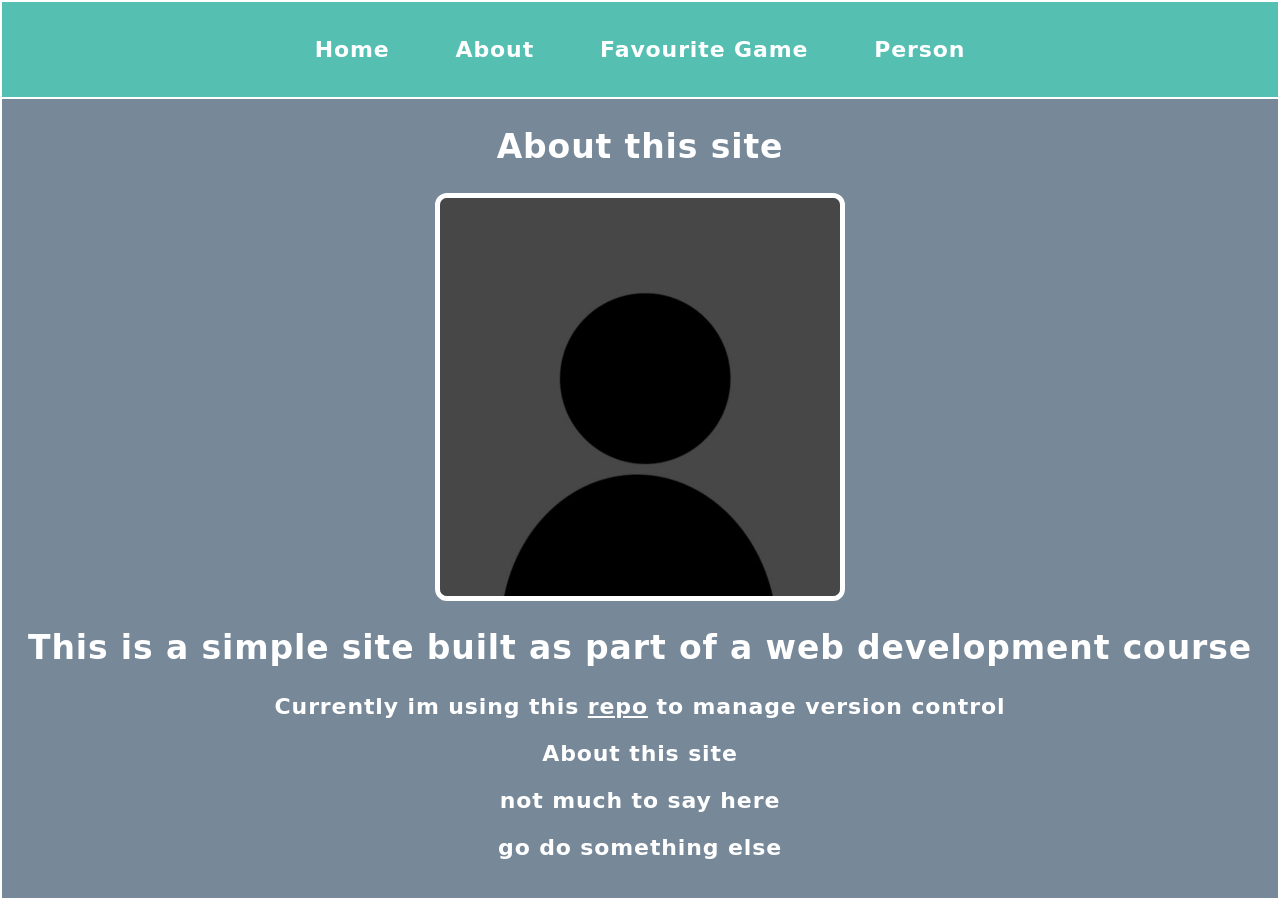
==== HTML/about.html @ 8342688d "added text to about page" ====
<!DOCTYPE html>
<html lang="en">
<head>
    <meta charset="UTF-8">
    <meta name="viewport" content="width=device-width, initial-scale=1.0">
    <title>About</title>
    <link rel="stylesheet" href="../css/style.css">
    <link rel="stylesheet" href="../css/PersonStyle.css">
    <script src="../Scripts/script.js" defer></script>
</head>
<body>
<nav class="site-nav" aria-label="Main navigation">
    <a href="../index.html">Home</a>
    <a href="about.html">About</a>
    <a href="game.html">Favourite Game</a>
    <a href="person.html">Person</a>
</nav>
    <section id="about">
        <h1>About this site</h1>
        <img id="Image" src="../assets/placeholder pfp.jpg">
        <h2>This is a simple site built as part of a web development course</h2>
        <p>Currently im using this <a href="https://github.com/tymwarburton/Website-1">repo</a> to manage version control</p>
        <p>About this site</p>
        <p>not much to say here</p>
        <p>go do something else</p>
    </section>
</body>
</html>
---- css/style.css ----
html {
  font-size: clamp(15px, 4vw, 22px);


}
.site-nav {
    position: sticky;
    top: 0;
    display: flex;
    justify-content: center;
    gap: 1rem;
    flex-wrap: wrap;
    padding: 1rem;
    background-color: #55c0b2;
    border-bottom: 2px solid white;
}
.site-nav a {
    padding: 0.6rem 1rem;
    color: white;
    text-decoration: none;
    border-radius: 6px;
}
body {
    background-color: lightslategrey;
    text-align: center;
    color: white;
    font-family: Inter, ui-sans-serif, system-ui, sans-serif;
    font-weight: 700;
    letter-spacing: 0.04em;
    margin: 0;
    border: 2px solid white;
    min-height: 100vh;
    box-sizing: border-box;
}

img {
    display: block;
    width: 75%;
    max-width: 720px;
    margin: 0 auto;
    border-radius: 12px;
    border: 5px solid #fff;
    cursor: pointer;
    transition: transform 0.3s;
}

img.pop {
    transform: scale(1.1);
}

a {
    color: white;
}

li {
    margin-left: 50px;
    line-height: 200%;
    font-size: 120%;
}
---- css/PersonStyle.css ----
img {
    width: 80%;
}

#Image {
    width: 35%;
    max-width: 400px;
}
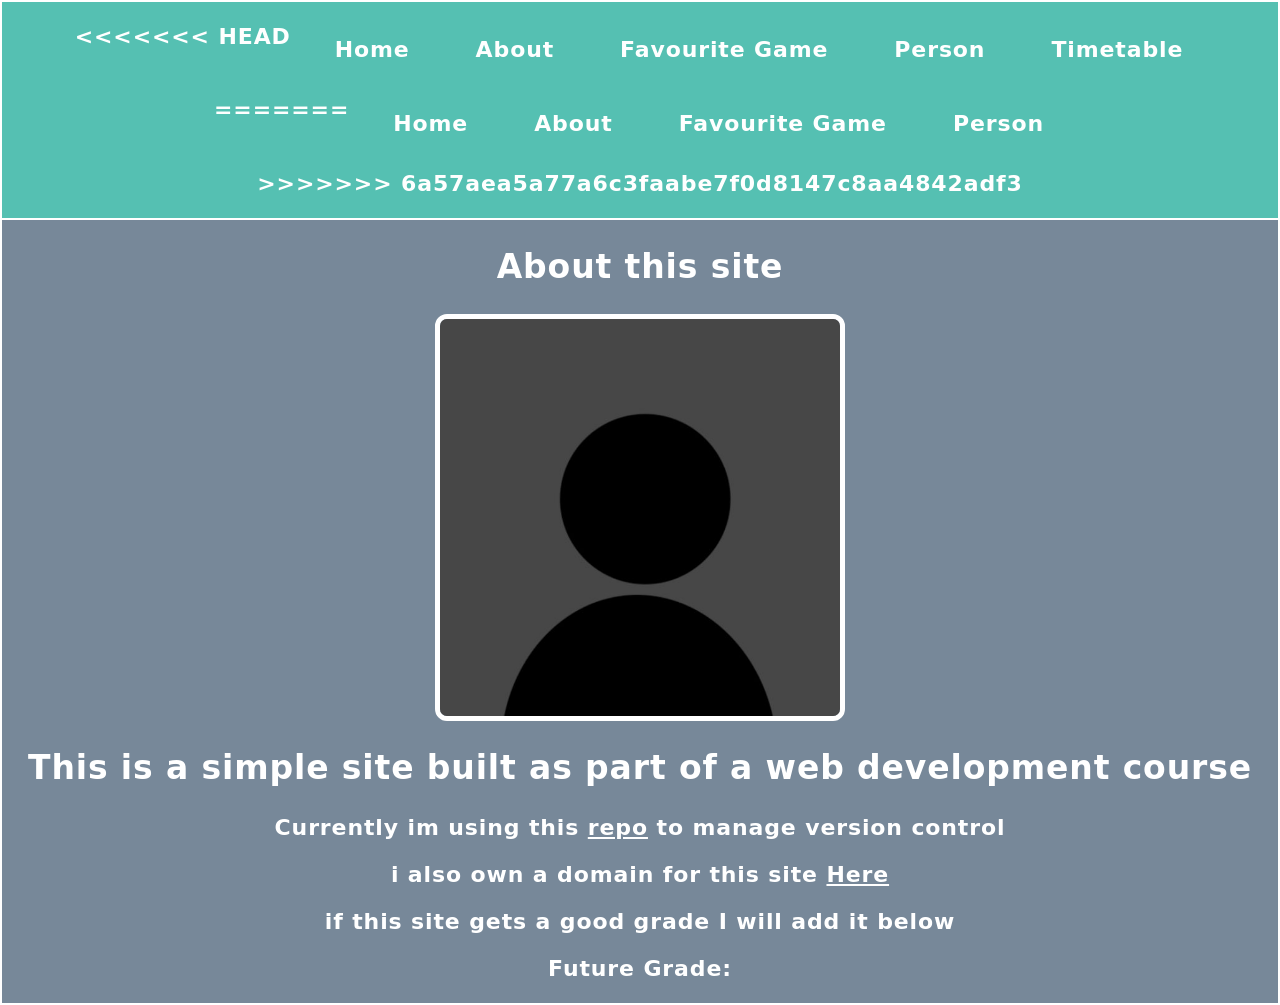
==== commit 9b020e89: "Merge branch 'master' of https://github.com/tymwarburton/Website-1" ====
--- a/HTML/about.html
+++ b/HTML/about.html
@@ -4,25 +4,34 @@
     <meta charset="UTF-8">
     <meta name="viewport" content="width=device-width, initial-scale=1.0">
     <title>About</title>
+    <link rel="icon" href="/assets/favicon.svg" type="image/svg+xml">
     <link rel="stylesheet" href="../css/style.css">
     <link rel="stylesheet" href="../css/PersonStyle.css">
     <script src="../Scripts/script.js" defer></script>
 </head>
 <body>
 <nav class="site-nav" aria-label="Main navigation">
+<<<<<<< HEAD
     <a href="../index.html">Home</a>
     <a href="about.html">About</a>
     <a href="game.html">Favourite Game</a>
     <a href="person.html">Person</a>
+    <a href="timetable.html">Timetable</a>
+=======
+    <a href="/">Home</a>
+    <a href="/about">About</a>
+    <a href="/game">Favourite Game</a>
+    <a href="/person">Person</a>
+>>>>>>> 6a57aea5a77a6c3faabe7f0d8147c8aa4842adf3
 </nav>
     <section id="about">
         <h1>About this site</h1>
         <img id="Image" src="../assets/placeholder pfp.jpg">
         <h2>This is a simple site built as part of a web development course</h2>
         <p>Currently im using this <a href="https://github.com/tymwarburton/Website-1">repo</a> to manage version control</p>
-        <p>About this site</p>
-        <p>not much to say here</p>
-        <p>go do something else</p>
+        <p>i also own a domain for this site <a href="https://tyonline.uk/">Here</a></p>
+        <p>if this site gets a good grade I will add it below</p>
+        <p>Future Grade: </p>
     </section>
 </body>
-</html>+</html>
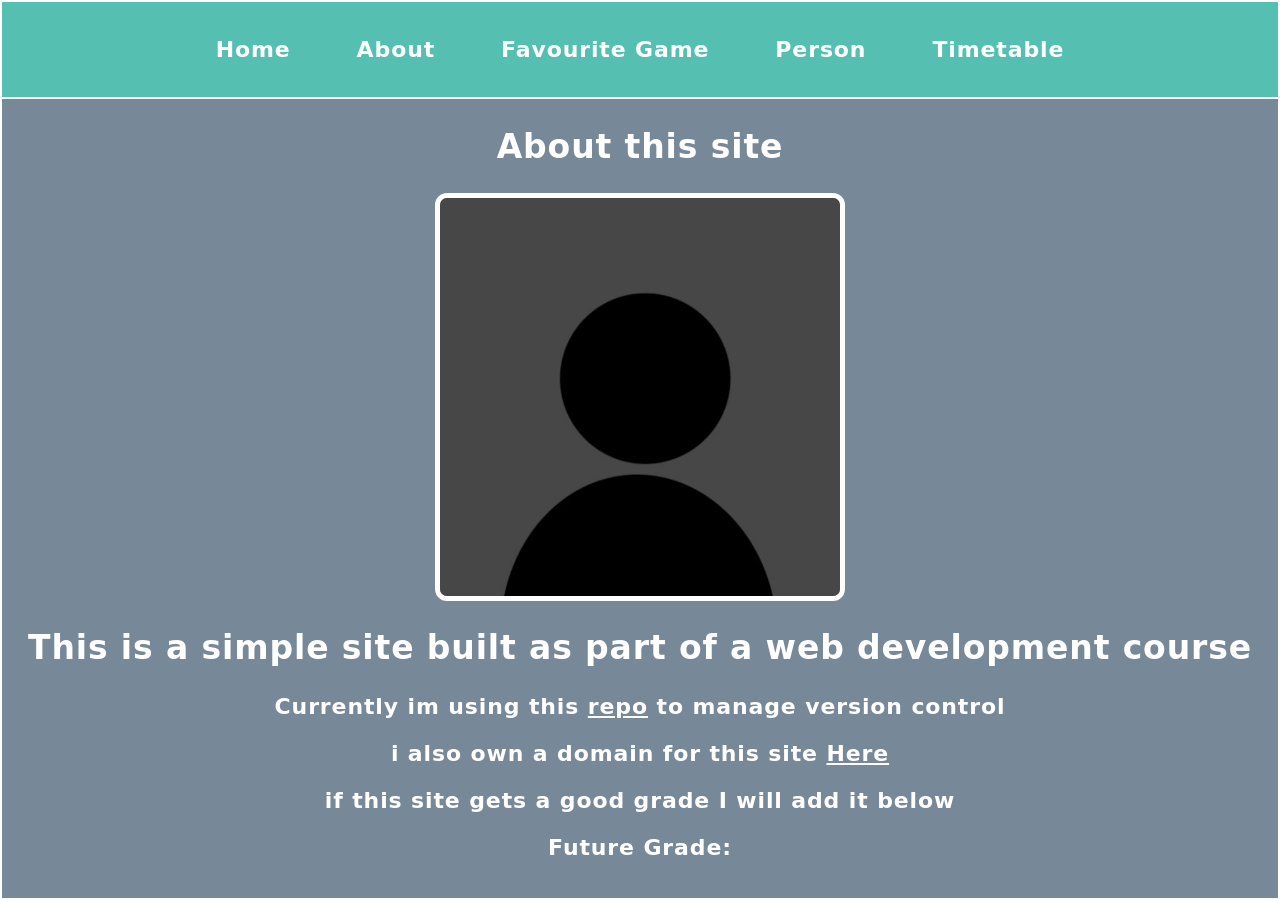
==== commit 25bb3c02: "timetable added" ====
--- a/HTML/about.html
+++ b/HTML/about.html
@@ -11,18 +11,11 @@
 </head>
 <body>
 <nav class="site-nav" aria-label="Main navigation">
-<<<<<<< HEAD
-    <a href="../index.html">Home</a>
-    <a href="about.html">About</a>
-    <a href="game.html">Favourite Game</a>
-    <a href="person.html">Person</a>
-    <a href="timetable.html">Timetable</a>
-=======
     <a href="/">Home</a>
     <a href="/about">About</a>
     <a href="/game">Favourite Game</a>
     <a href="/person">Person</a>
->>>>>>> 6a57aea5a77a6c3faabe7f0d8147c8aa4842adf3
+    <a href="/timetable">Timetable</a>
 </nav>
     <section id="about">
         <h1>About this site</h1>
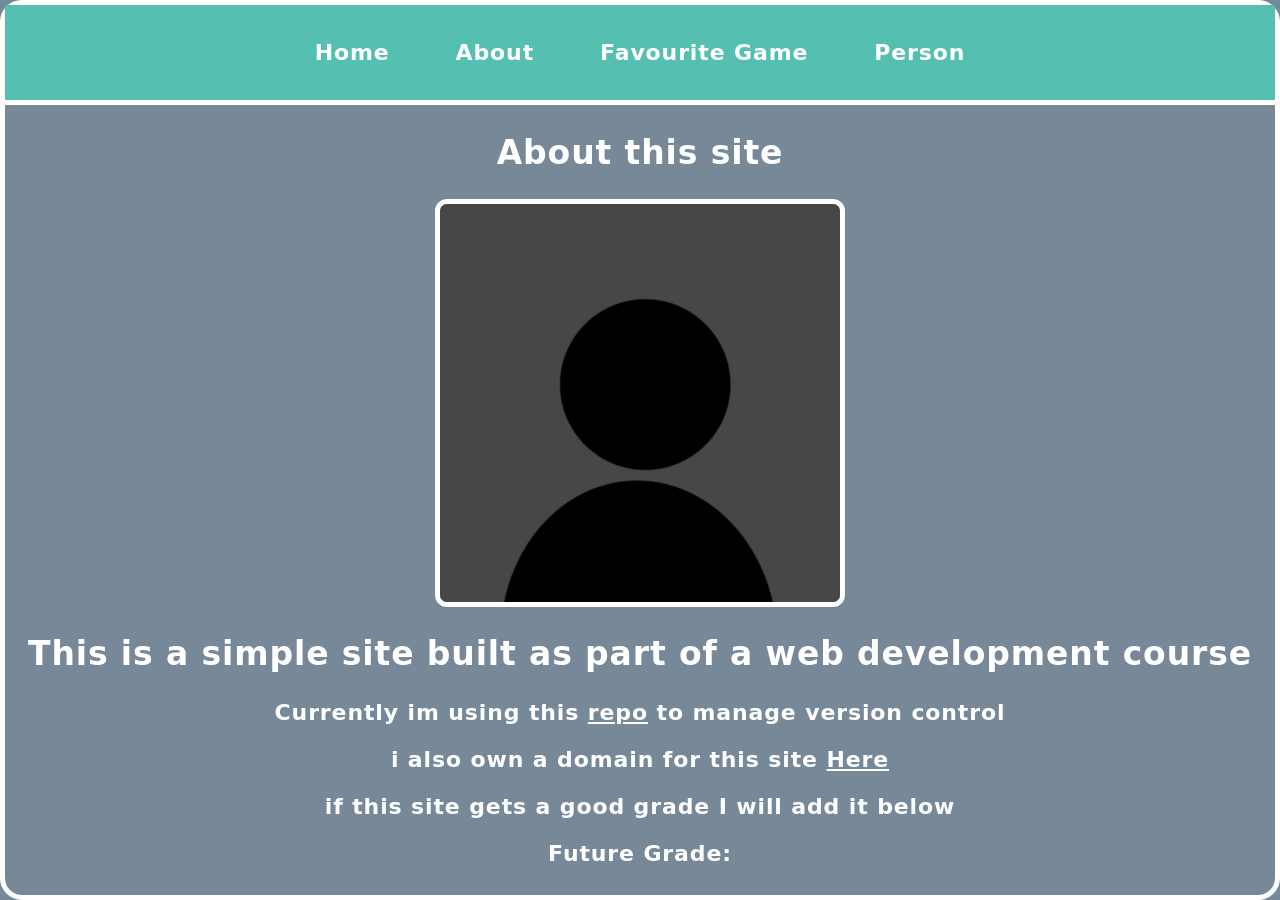
==== commit d116dafe: "idk" ====
--- a/HTML/about.html
+++ b/HTML/about.html
@@ -4,18 +4,16 @@
     <meta charset="UTF-8">
     <meta name="viewport" content="width=device-width, initial-scale=1.0">
     <title>About</title>
-    <link rel="icon" href="/assets/favicon.svg" type="image/svg+xml">
     <link rel="stylesheet" href="../css/style.css">
     <link rel="stylesheet" href="../css/PersonStyle.css">
     <script src="../Scripts/script.js" defer></script>
 </head>
 <body>
 <nav class="site-nav" aria-label="Main navigation">
-    <a href="/">Home</a>
-    <a href="/about">About</a>
-    <a href="/game">Favourite Game</a>
-    <a href="/person">Person</a>
-    <a href="/timetable">Timetable</a>
+    <a href="../index.html">Home</a>
+    <a href="about.html">About</a>
+    <a href="game.html">Favourite Game</a>
+    <a href="person.html">Person</a>
 </nav>
     <section id="about">
         <h1>About this site</h1>
@@ -27,4 +25,4 @@
         <p>Future Grade: </p>
     </section>
 </body>
-</html>
+</html>
--- a/css/style.css
+++ b/css/style.css
@@ -13,7 +13,7 @@
     flex-wrap: wrap;
     padding: 1rem;
     background-color: #55c0b2;
-    border-bottom: 2px solid white;
+    border-bottom: 5px solid white;
 }
 .site-nav a {
     padding: 0.6rem 1rem;
@@ -29,7 +29,8 @@
     font-weight: 700;
     letter-spacing: 0.04em;
     margin: 0;
-    border: 2px solid white;
+    border: 5px solid white;
+    border-radius: 1rem;
     min-height: 100vh;
     box-sizing: border-box;
 }
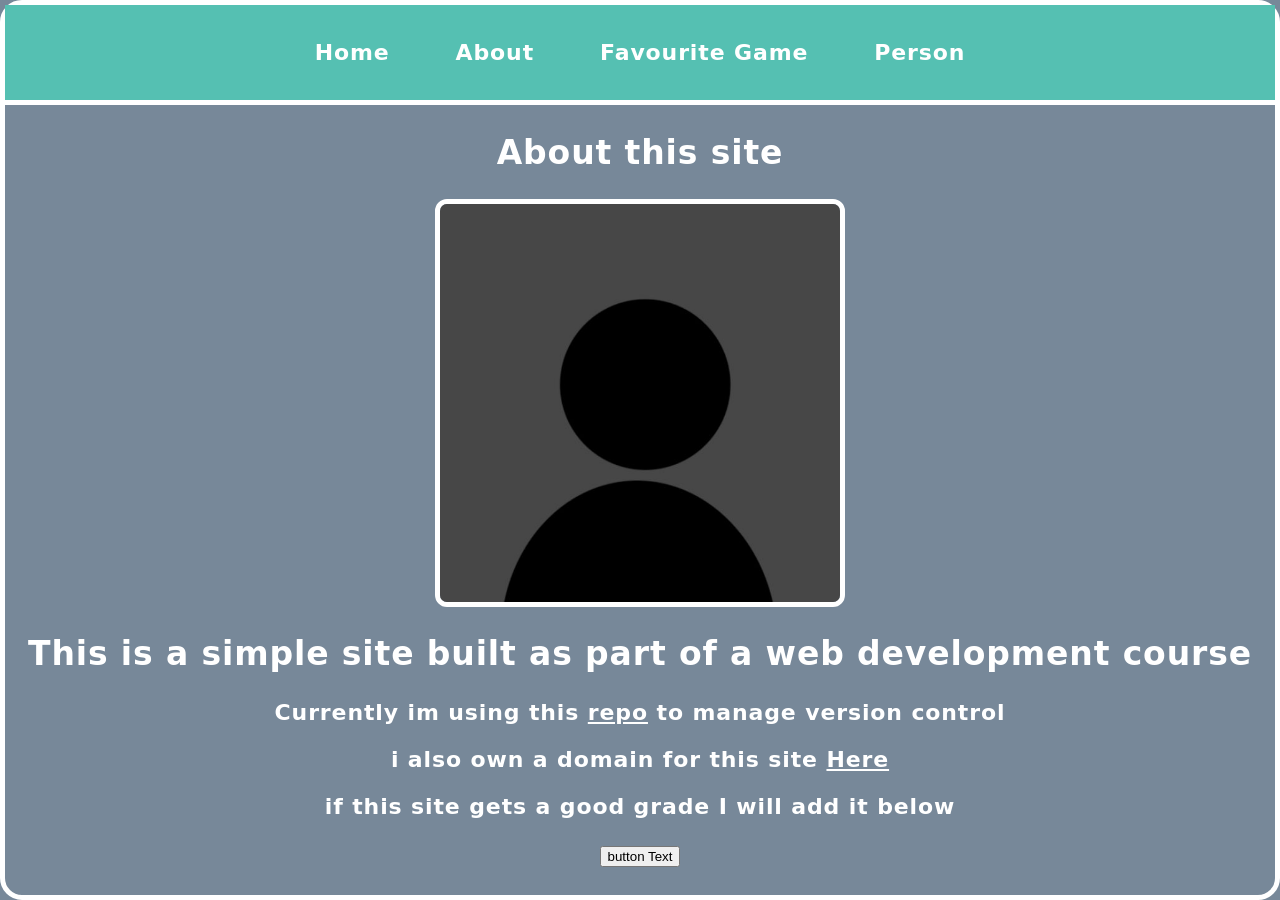
==== commit 0913b21d: "changed script to a jsx file" ====
--- a/HTML/about.html
+++ b/HTML/about.html
@@ -6,7 +6,7 @@
     <title>About</title>
     <link rel="stylesheet" href="../css/style.css">
     <link rel="stylesheet" href="../css/PersonStyle.css">
-    <script src="../Scripts/script.js" defer></script>
+    <script src="../Scripts/script.jsx" defer></script>
 </head>
 <body>
 <nav class="site-nav" aria-label="Main navigation">
@@ -22,7 +22,7 @@
         <p>Currently im using this <a href="https://github.com/tymwarburton/Website-1">repo</a> to manage version control</p>
         <p>i also own a domain for this site <a href="https://tyonline.uk/">Here</a></p>
         <p>if this site gets a good grade I will add it below</p>
-        <p>Future Grade: </p>
+        <button id="about-button">button Text</button>
     </section>
 </body>
 </html>
